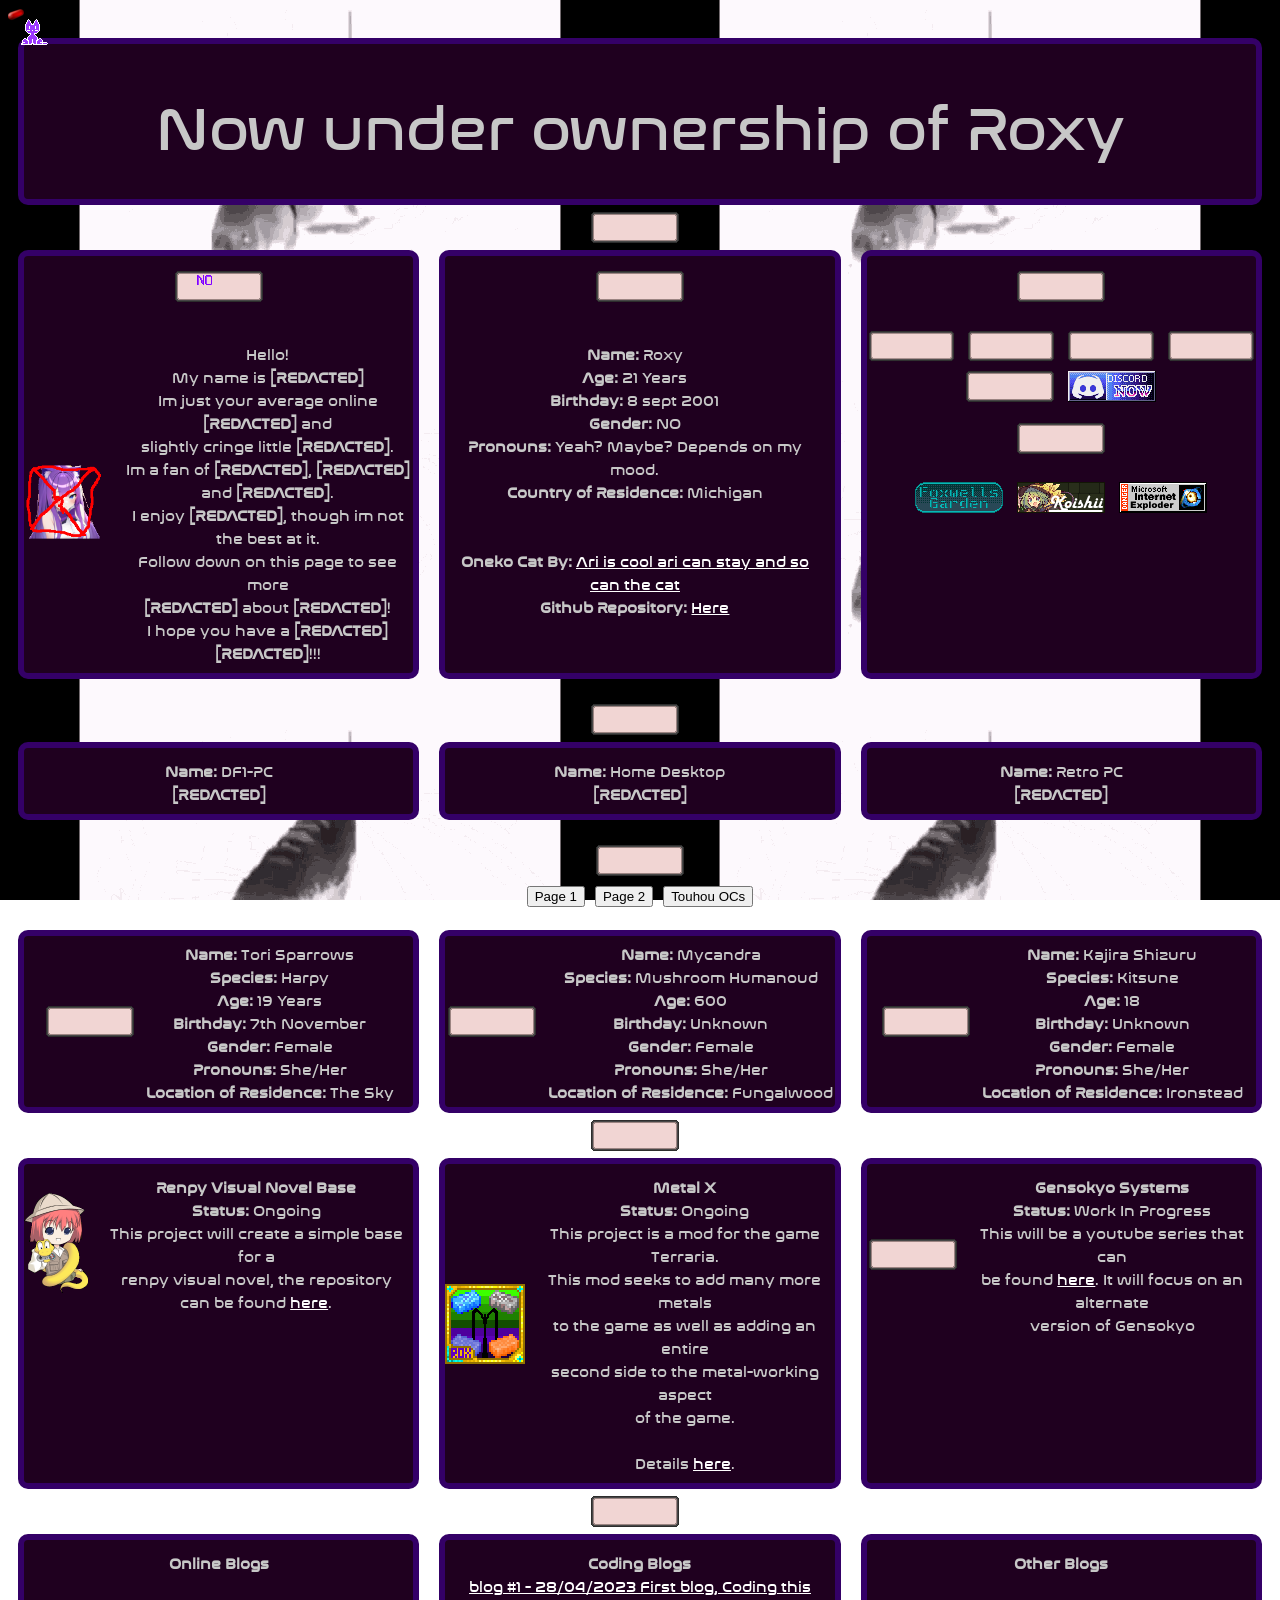
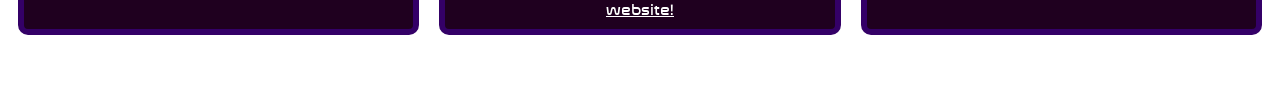
==== index.html @ 3ee8e26e "s" ====
<!DOCTYPE html>
<html>
    <head>
        <img src="images/pill2_red_small.ico" title="This website has been red pilled for safety.">
        <link rel="stylesheet" href="style.css">
        <title>roxy site </3</title>

    	<meta name="theme-color" content="#8100ff">
    	<meta property="og:title" content="roxy site">
    	<meta property="og:description" content="A personal website for roxy. Please fuc k off your time here.">
    	<meta property="og:image" content="https://noelle.df1.dev/images/noelle.png">
    </head>
    <body>

        <div class="flex-container">
            <div style="flex-basis: 100%">
                <h1>Now under ownership of Roxy</h1>
            </div>
        </div>

        <div class="container">
            <img src="images/logo.png"><img>
        </div>
        <div class="flex-container">
            <div style="flex-basis: 33%">
                <img src="images/noelle-tag.png"</img>
            	<div class="container">
            		<img src="images/noelle.png" width="20%" height="20%"><img>
            		<p>Hello!<br>My name is <b>[REDACTED]</b><br>Im just your average online <b>[REDACTED]</b> and<br>slightly cringe little <b>[REDACTED]</b>.<br>Im a fan of <b>[REDACTED]</b>, <b>[REDACTED]</b> and <b>[REDACTED]</b>.<br>I enjoy <b>[REDACTED]</b>, though im not the best at it.<br>Follow down on this page to see more<br> <b>[REDACTED]</b> about <b>[REDACTED]</b>!<br>I hope you have a <b>[REDACTED]</b> <b>[REDACTED]</b>!!!</p>
            	</div>
            </div>

            <div style="flex-basis: 33%">
                <img src="images/info.png"></img>
                <div class="container">
                    <p>
                        <b>Name: </b>Roxy<br>
                        <b>Age: </b>21 Years<br>
                        <b>Birthday: </b>8 sept 2001<br>
                        <b>Gender: </b>NO<br>
                        <b>Pronouns: </b>Yeah? Maybe? Depends on my mood.<br>
                        <b>Country of Residence: </b>Michigan<br>
                        <br>
                        <br>
                        <b>Oneko Cat By: </b><a href="https://adryd.com/">Ari is cool ari can stay and so can the cat</a><a><br>
                        <b>Github Repository: </b></a><a href="https://github.com/adryd325/oneko.js">Here</a><a><br>
                    </a></p><a>
                </a></div>
            </div>

            <div style="flex-basis: 33%">
                <img src="images/socials.png"></img>
      	        <div class="container">
      		        <a href="https://cdn.discordapp.com/attachments/1097644516950937690/1104731129531092992/fish-spinning.gif"><img src="images/steam.png" onmouseover="this.src='images/steam-hover.png';" onmouseout="this.src='images/steam.png';" width="100%" height="100%"><img></a>
      		        <a href="https://cdn.discordapp.com/attachments/1097644516950937690/1104731129531092992/fish-spinning.gif"><img src="images/youtube.png" onmouseover="this.src='images/youtube-hover.png';" onmouseout="this.src='images/youtube.png';"width="100%" height="100%"><img></a>
      		        <a href="https://cdn.discordapp.com/attachments/1097644516950937690/1104731129531092992/fish-spinning.gif"><img src="images/github.png" onmouseover="this.src='images/github-hover.png';" onmouseout="this.src='images/github.png';"width="100%" height="100%"><img></a>
                    <a href="https://cdn.discordapp.com/attachments/1097644516950937690/1104731129531092992/fish-spinning.gif"><img src="images/twitter.png" onmouseover="this.src='images/twitter-hover.png';" onmouseout="this.src='images/twitter.png';"width="100%" height="100%"><img></a>
      	        </div>
                <div class="container">
                    <a href="https://cdn.discordapp.com/attachments/1097644516950937690/1104731129531092992/fish-spinning.gif"><img src="images/pronouns.png" onmouseover="this.src='images/pronouns-hover.png';" onmouseout="this.src='images/pronouns.png';"width="100%" height="100%"><img></a>
                    <a href="https://cdn.discordapp.com/attachments/1097644516950937690/1104731129531092992/fish-spinning.gif"><img src="images/discord.png" onmouseover="this.src='images/discord-hover.png';" onmouseout="this.src='images/discord.png';"width="100%" height="100%"><img></a>
                </div>
                <img src="images/friends.png"<img>
    			<div class="container">
                    <a href="https://foxwells.garden/"><img src="images/foxwell.png" onmouseover="this.src='images/foxwell-hover.png';" onmouseout="this.src='images/foxwell.png';"width="100%" height="100%"><img></a>
                    <a href="https://cina.moon.rip/"><img src="images/cinamoon.png" onmouseover="this.src='images/cinamoon-hover.png';" onmouseout="this.src='images/cinamoon.png';"width="100%" height="100%"><img></a>
                    <a href="https://roxy.blackjew.online/"><img src="images/roxy.gif" onmouseover="this.src='images/roxy-hover.gif';" onmouseout="this.src='images/roxy.gif';"width="100%" height="100%"><img></a>
    			</div>
            </div>
        </div>

        <br>

        <div class="container">
                <img src="images/specs.png"><img>
            </div>
        <div class="flex-container">
                <div style="flex-basis: 33%">
                    <div class="container">
                        <p>
                            <b>Name: </b>DF1-PC</br><b>[REDACTED]</b>
                        </p>
                    </div>
                </div>

                <div style="flex-basis: 33%">
                    <div class="container">
                        <p>
                            <b>Name: </b>Home Desktop</br><b>[REDACTED]</b>
                        </p>
                    </div>
                </div>

                <div style="flex-basis: 33%">
                    <div class="container">
                    	<p>
                    		<b>Name: </b>Retro PC</br><b>[REDACTED]</b>
                		</p>
                	</div>
                </div>
            </div>

        <br>

        <div class="container">
            <img src="images/ocs.png"></img>
        </div>
        <br>

        <div class="tab">
            <div class="container">
                <button class="tablinks" onclick="openSection(event, 'page1')" id="defaultOpen">Page 1</button>
                <button class="tablinks" onclick="openSection(event, 'page2')">Page 2</button>
                <button class="tablinks" onclick="openSection(event, 'page3')">Touhou OCs</button>
            </div>
        </div>
        <br>
        <div class="tabcontent" id="page1">
            <div class="flex-container">
            <div style="flex-basis: 33%">
                        <div class="container">
                            <img src="images/no-images.png"></img>

                            <div class="container">
                                <p>
                                    <b>Name: </b>Tori Sparrows</br>
                                    <b>Species: </b>Harpy<br>
                                    <b>Age: </b>19 Years</br>
                                    <b>Birthday: </b>7th November</br>
                                    <b>Gender: </b>Female</br>
                                    <b>Pronouns: </b>She/Her</br>
                                    <b>Location of Residence: </b>The Sky</br>
                                </p>
                            </div>
                        </div>
                    </div>
            <div style="flex-basis: 33%">
                        <div class="container">
                            <img src="images/no-images.png"></img>

                            <div class="container">
                                <p>
                                    <b>Name: </b>Mycandra</br>
                                    <b>Species: </b>Mushroom Humanoud<br>
                                    <b>Age: </b>600</br>
                                    <b>Birthday: </b>Unknown</br>
                                    <b>Gender: </b>Female</br>
                                    <b>Pronouns: </b>She/Her</br>
                                    <b>Location of Residence: </b>Fungalwood</br>
                                </p>
                            </div>
                        </div>
                    </div>
            <div style="flex-basis: 33%">
                <div class="container">
                            <img src="images/no-images.png"></img>

                            <div class="container">
                                <p>
                                    <b>Name: </b>Kajira Shizuru</br>
                                    <b>Species: </b>Kitsune<br>
                                    <b>Age: </b>18</br>
                                    <b>Birthday: </b>Unknown</br>
                                    <b>Gender: </b>Female</br>
                                    <b>Pronouns: </b>She/Her</br>
                                    <b>Location of Residence: </b>Ironstead</br>
                                </p>
                            </div>
                        </div>
            </div>
        </div>
        </div>

        <div class="tabcontent" id="page2">
            <div class="flex-container">
                <div style="flex-basis: 33%">
                    <div class="container">
                        <img src="images/no-images.png"></img>

                        <div class="container">
                            <p>
                                <b>Name: </b>Blank</br>
                                <b>Species: </b>Blank<br>
                                <b>Age: </b>Blank</br>
                                <b>Birthday: </b>Blank</br>
                                <b>Gender: </b>Blank</br>
                                <b>Pronouns: </b>Blank</br>
                                <b>Location of Residence: </b>Blank</br>
                            </p>
                        </div>
                    </div>
                </div>
                    <div style="flex-basis: 33%">
                        <div class="container">
                            <img src="images/no-images.png"></img>

                            <div class="container">
                                <p>
                                    <b>Name: </b>Blank</br>
                                    <b>Species: </b>Blank<br>
                                    <b>Age: </b>Blank</br>
                                    <b>Birthday: </b>Blank</br>
                                    <b>Gender: </b>Blank</br>
                                    <b>Pronouns: </b>Blank</br>
                                    <b>Location of Residence: </b>Blank</br>
                                </p>
                            </div>
                        </div>
                    </div>
                        <div style="flex-basis: 33%">
                            <div class="container">
                                <img src="images/no-images.png"></img>

                                <div class="container">
                                    <p>
                                        <b>Name: </b>Blank</br>
                                        <b>Species: </b>Blank<br>
                                        <b>Age: </b>Blank</br>
                                        <b>Birthday: </b>Blank</br>
                                        <b>Gender: </b>Blank</br>
                                        <b>Pronouns: </b>Blank</br>
                                        <b>Location of Residence: </b>Blank</br>
                                    </p>
                                </div>
                            </div>
                        </div>
            </div>
        </div>

        <div class="tabcontent" id="page3">
            <div class="flex-container">
                <div style="flex-basis: 33%">
                    <div class="container">
                        <img src="images/utsuho sprite 4x4.png" title="Tihs sprite is an edited version of the Utsuho Sprite from Shin 'Touhou Musou'"></img>

                        <div class="container">
                            <p>
                                <b>Name: </b>[REDACTED]</br>
                                <b>Related Fandom: </b>[REDACTED]<br>
                                <b>Species: </b>[REDACTED]<br>
                                <b>Age: </b>[REDACTED]</br>
                                <b>Birthday: </b>[REDACTED]</br>
                                <b>Gender: </b>[REDACTED]</br>
                                <b>Pronouns: </b>[REDACTED]</br>
                                <b>Country of Residence: </b>[REDACTED]</br>
                                <b>THIS CHARACTER HAS BEEN COPYRIGHT CLAIMED</b>
                            </p>
                        </div>
                    </div>
                </div>

                    <div style="flex-basis: 33%">
                        <div class="container">
                            <img src="images/no-images.png"></img>

                            <div class="container">
                                <p>
                                    <b>Name: </b>Blank</br>
                                    <b>Species: </b>Blank<br>
                                    <b>Age: </b>Blank</br>
                                    <b>Birthday: </b>Blank</br>
                                    <b>Gender: </b>Blank</br>
                                    <b>Pronouns: </b>Blank</br>
                                    <b>Location of Residence: </b>Blank</br>
                                </p>
                            </div>
                        </div>
                    </div>
                        <div style="flex-basis: 33%">
                            <div class="container">
                                <img src="images/no-images.png"></img>

                                <div class="container">
                                    <p>
                                        <b>Name: </b>Blank</br>
                                        <b>Species: </b>Blank<br>
                                        <b>Age: </b>Blank</br>
                                        <b>Birthday: </b>Blank</br>
                                        <b>Gender: </b>Blank</br>
                                        <b>Pronouns: </b>Blank</br>
                                        <b>Location of Residence: </b>Blank</br>
                                    </p>
                                </div>
                            </div>
                        </div>
            </div>
        </div>

        <div class="container">
                    <img src="images/projects.png"><img>
                </div>
        <div class="flex-container">
                    <div style="flex-basis: 33%">
		                <div class="container">
			                <img src="images/renpy.png"></img>
			                <p><b>Renpy Visual Novel Base<br>Status:</b> Ongoing</br>This project will create a simple base for a<br>renpy visual novel, the repository<br>can be found <a href="https://www.youtube.com/watch?v=OLLvk8WUGmI">here</a>.</p>
		                </div>
                    </div>
                    <div style="flex-basis: 33%">
		                <div class="container">
			                <img src="images/metal-x.png"></img>
                            <p><b>Metal X<br>Status:</b> Ongoing</br>This project is a mod for the game Terraria.<br>This mod seeks to add many more metals<br>to the game as well as adding an entire<br>second side to the metal-working aspect<br>of the game.<br><br>Details <a href="https://www.youtube.com/@DF1Tmods">here</a>.</p>
		                </div>
                    </div>
                    <div style="flex-basis: 33%">
		                <div class="container">
			                <img src="images/no-images.png"></img>
                            <p><b>Gensokyo Systems<br>Status:</b> Work In Progress</br>This will be a youtube series that can<br>be found <a href="https://www.youtube.com/@gensokyo-systems/featured">here</a>. It will focus on an alternate<br>version of Gensokyo</p>
		                </div>
                    </div>
            </div>

            <div class="container">
                        <img src="images/blog.png"><img>
                    </div>
            <div class="flex-container">
                        <div style="flex-basis: 33%">
    		                <div class="container">
    			                <p><b>Online Blogs</b></p>
    		                </div>
                        </div>
                        <div style="flex-basis: 33%">
    		                <div class="container">
    			                <p><b>Coding Blogs</b><br><a href="blogs/blog1.html">blog #1 - 28/04/2023 First blog, Coding this website!</a></p>
    		                </div>
                        </div>
                        <div style="flex-basis: 33%">
    		                <div class="container">
    			                <p><b>Other Blogs</b><br></p>
    		                </div>
                        </div>
                </div>


        <script src="./oneko.js"></script>
        <script src="./button.js"></script>
        <script>
            document.getElementById("defaultOpen").click();
        </script>
    </body>

    <footer>
        <br><br>
    </footer>
</html>
---- style.css ----
.container {
	display: flex;
	align-items: center;
	justify-content: center;
	gap: 10px;
	line-height: normal;
    margin-top:-5px;
    margin-bottom:-5px;
}

body {
	background-image:url('images/purple-flames.gif');
	background-repeat:repeat;
  	background-attachment: fixed;
}

.flex-container {
  	display: flex;
}


.flex-container > div {
  background-color: #1f001f;
  color: white;
  width: 100px;
  margin: 10px;
  text-align: center;
  line-height: 75px;
  font-size: 30px;
  border: 6px solid #340067;
  border-radius: 10px;
}
@font-face {
	font-family: nasalizationregular;
	src: url("font.ttf");
	font-weight: normal;
	font-style: normal;
}

.center{
  margin: auto;
}

details > summary {
	list-style: none;
}

a:link {
	font-family: 'nasalizationregular', Arial, sans-serif;
	font-weight:normal;
	font-style:normal;
	color: #FFFFFF;
}
a:visited {
	font-family: 'nasalizationregular', Arial, sans-serif;
	font-weight:normal;
	font-style:normal;
	color: #ff85ff;
}
h1 {
	font-family: 'nasalizationregular', Arial, sans-serif;
	font-weight:normal;
	font-style:normal;
	color: #c7c7c7;
}
p {
	font-family: 'nasalizationregular', Arial, sans-serif;
	font-weight:normal;
	font-style:normal;
	color: #c7c7c7;
  	font-size: 15px;
}
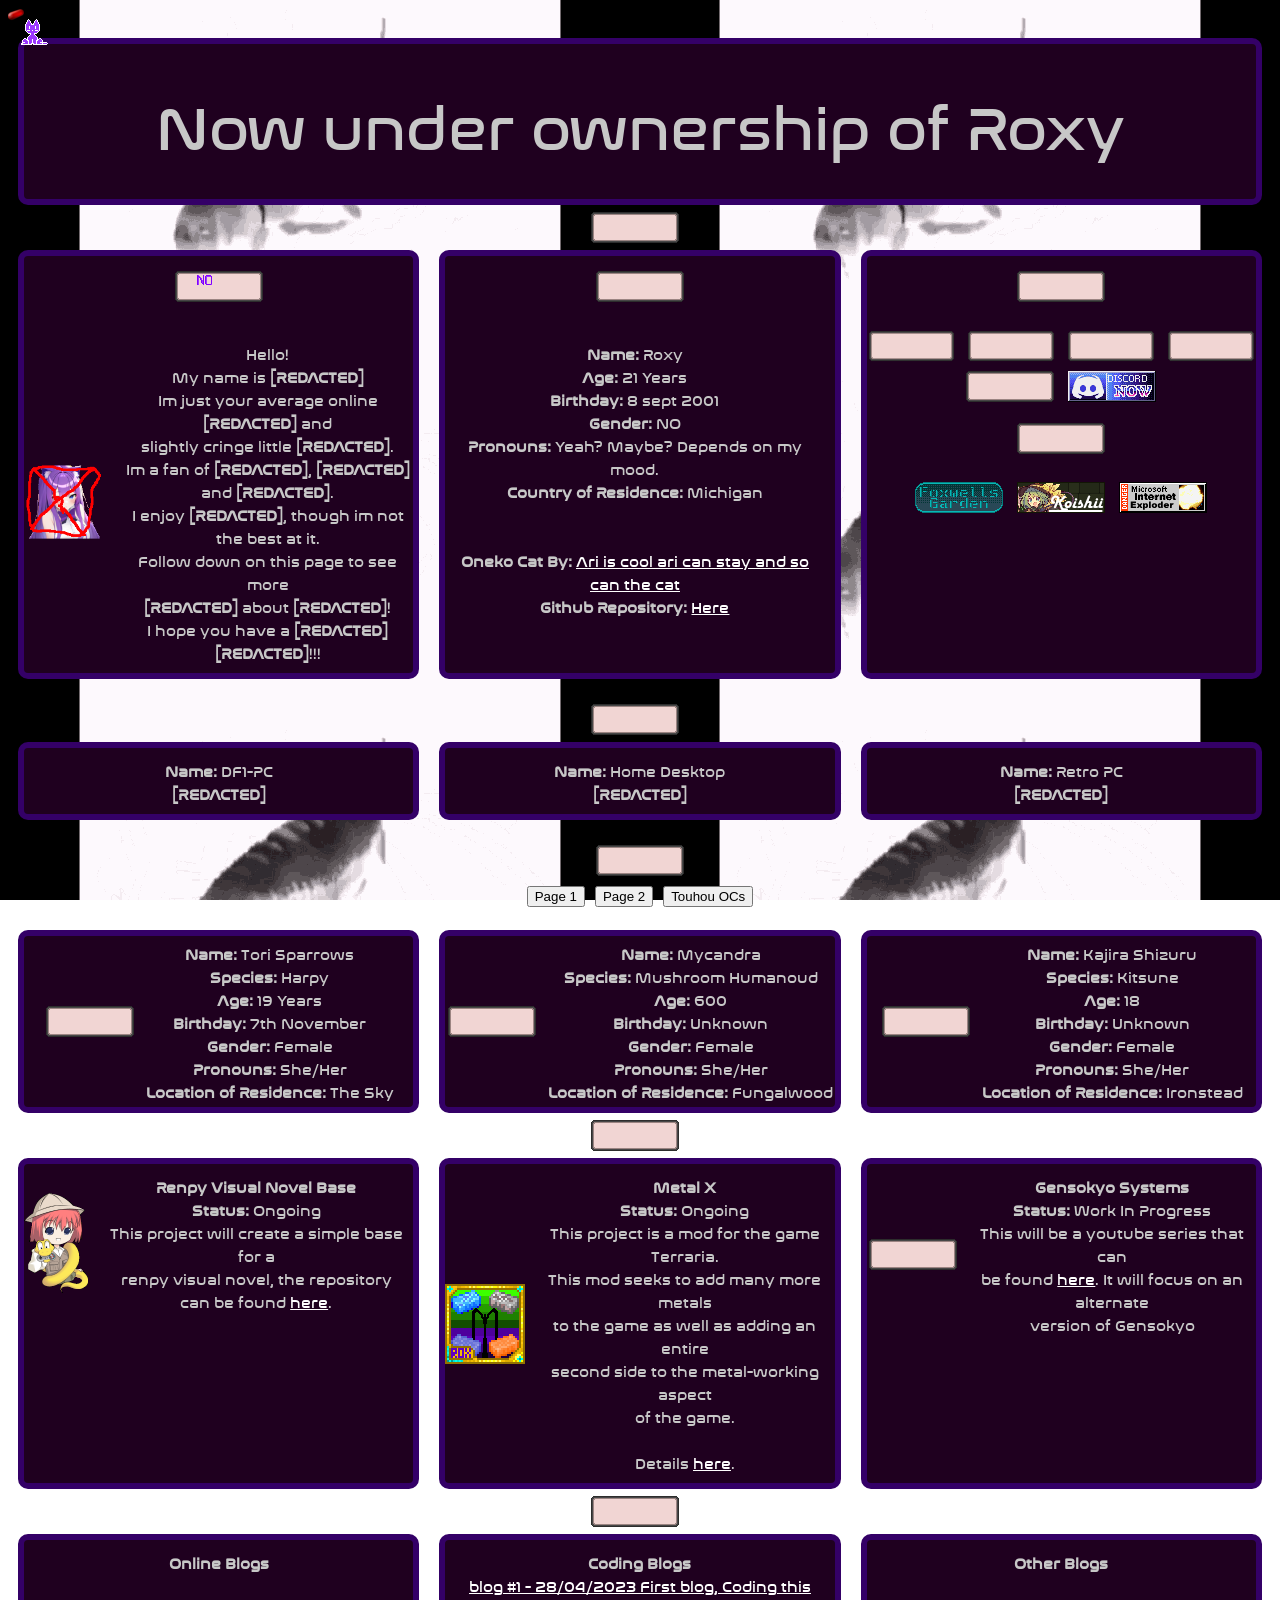
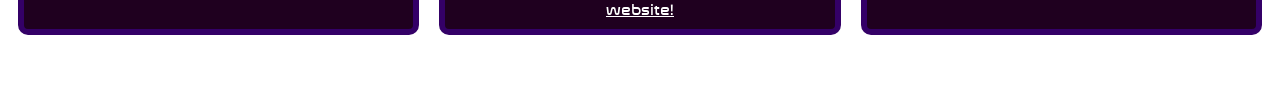
==== commit a4c41e6f: "UPDATE META" ====
--- a/index.html
+++ b/index.html
@@ -8,7 +8,7 @@
     	<meta name="theme-color" content="#8100ff">
     	<meta property="og:title" content="roxy site">
     	<meta property="og:description" content="A personal website for roxy. Please fuc k off your time here.">
-    	<meta property="og:image" content="https://noelle.df1.dev/images/noelle.png">
+    	<meta property="og:image" content="https://roxy.df1.dev/images/noelle.png">
     </head>
     <body>
 
